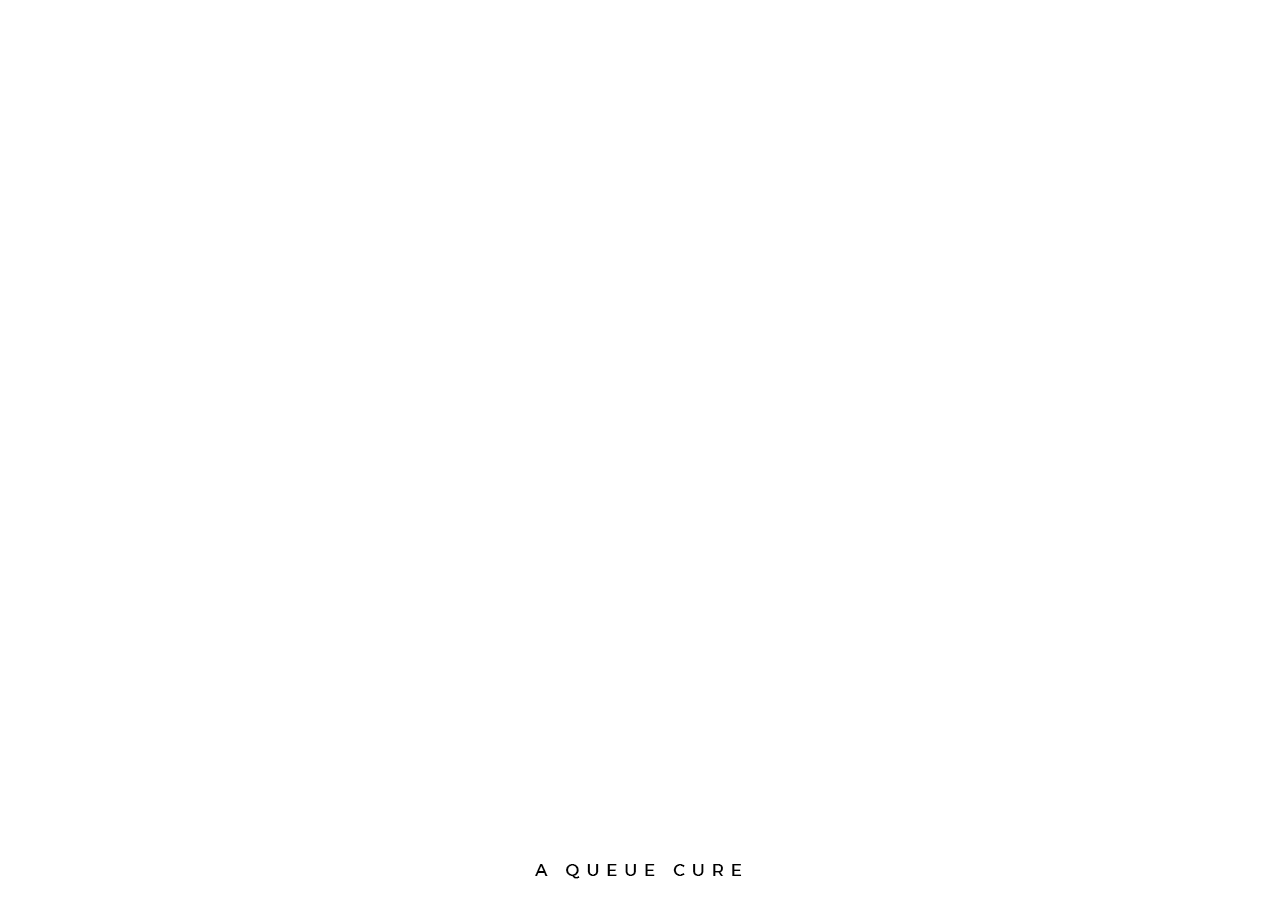
==== index.html @ 43c07cc2 "Changed to partials" ====
<!DOCTYPE html>
<html lang="en" ng-app= "Queuer" >

<head>
    <link rel="stylesheet" href="css/style.css">
    <meta charset="UTF-8">
    <!-- <link rel="stylesheet" href="css/skeleton.css"> -->
    <link rel="stylesheet" href="css/normalize.css">
    <link rel="stylesheet" href="css/style.css">
    <link href='https://fonts.googleapis.com/css?family=Open+Sans:400,800,700italic,700,600italic,600,400italic,300italic,300,800italic' rel='stylesheet' type='text/css'>
    <link href='https://fonts.googleapis.com/css?family=Teko:400,700' rel='stylesheet' type='text/css'>
    <link rel="stylesheet" href="http://cdnjs.cloudflare.com/ajax/libs/font-awesome/4.4.0/css/font-awesome.min.css">
    <title>Waiting List</title>
    <script src="https://cdnjs.cloudflare.com/ajax/libs/moment.js/2.13.0/moment.min.js" charset="utf-8"></script>
    <!-- angular depedencies -->
    <script src="https://ajax.googleapis.com/ajax/libs/angularjs/1.5.7/angular.min.js"></script>
    <script src="https://ajax.googleapis.com/ajax/libs/angularjs/1.5.7/angular-route.js"></script>
    <script src="http://ajax.googleapis.com/ajax/libs/angularjs/1.3.15/angular-resource.min.js"></script>
    	<script src="http://cdnjs.cloudflare.com/ajax/libs/angular-ui-router/0.2.15/angular-ui-router.js"></script>
    <script src="js/app.js"></script>
    <script src="js/controller/customerAdminController.js"></script>
    <script src="js/controller/restaurantController.js"></script>

    <script src="js/controller/customerPublicController.js"></script>
    <script src="js/controller/rootController.js"></script>

    <script src="js/models/customerPublic.js"></script>
    <script src="js/models/restaurant.js"></script>



    <script src="js/models/customerAdmin.js"></script>
    <script src="js/services/authInterceptor.js"></script>
    <script src="js/services/tokenService.js"></script>
</head>

<body>
  <div ui-view>

  </div>
    <footer>
      <img src="images/foot_line.png" width="226" height="30" alt=""/>
    </footer>


  </div>

</body>

</html>
---- css/style.css ----
html {}
body {
    margin: 0;
}
a:focus {
  background: none;

}
.more-top-bottom {
    margin: 15px 0 10px 0;
}
.less-top-bottom {
    margin: 2px;
}
a:link, a:visited, a:active {
    text-decoration: none;
    color: black;
    margin: 0;
    margin-bottom: 10px;
    font-size: 14px;
}
p {
    margin-top: 2px;
    margin-bottom: 10px;
    font-size: 14px;
}
#wrapper {
    width: 960px;
    margin: 0 auto;
    text-align: center;
}
header {
    padding: 20px 0;
    text-align: center;
    height: 150px;
    width: 100%;
}
footer {
    position: fixed;
    bottom: 0px;
    width: 100%;
    text-align: center;
    margin: 0 auto;
    height: 40px;
    background: white;
}
.container {
    padding-top: 40px;
    margin: 0 auto;
    display: flex;
    flex-flow: row;
    justify-content: flex-start;
    text-align: center;
    flex-wrap: wrap;
}

/*/////////////////////////////////////*/

.home-container {
    padding-top: 40px;
    text-align: center;
}
.home-chosen-restaurant {
    width: 350px;
    margin: 7px;
    display: flex;
    flex-flow: column;
    justify-content: flex-start;
}
.home-chosen-details {
    width: 100%;
    background: #e8e8e8;
    padding: 5px 0;
    display: flex;
    flex-flow: column;
    justify-content: flex-start;
    border-radius: 3px;
}
.home-customer-row {
    width: 100%;
    display: flex;
    flex-flow: row;
    justify-content: space-between;
    margin-top: 5px;
    color: white;
    background: #05A5B0;
}
.home-customer-heads {
    width: 70px;
    background-image: url('../images/head-back.png');
    background-repeat: no-repeat;
    padding-top: 14px;
    letter-spacing: 10px;
    color: #05A5B0;
    font-size: 25px;
    text-align: center;
}
.home-customer-name {
    text-align: left;
    width: 60%;
    font-size: 28px;
    font-weight: 500;
    margin-top: 15px;
    color: white;
}
.home-customer-mins {
    letter-spacing: 2px;
    padding-right: 15px;
    font-size: 35px;
    font-weight: 700;
    margin-top: 10px;
    color: white;
}
.home-customer-mins span {
    letter-spacing: 0;
    font-size: 14px;
}

/*//////////////////////////////////////////////////*/

.restaurantTitle {
    font-size: 16px;
    margin: 20px;
}
.customer-row {
    border-bottom: 10px solid white;
    padding: 10px;
    color: white;
    background: #05A5B0;
}
.home-restaurant {
    width: 305px;
    margin: 7px;
    display: flex;
    flex-flow: row;
    justify-content: flex-start;
}
.details {
    background: #e8e8e8;
    width: 210px;
    padding: 10px;
    display: flex;
    flex-flow: column;
    justify-content: flex-start;
    border-radius: 3px;
}
.home-stats {
    border-radius: 3px;
    text-align: center;
    color: white;
    background: #13747d;
    width: 100px;
    padding: 10px;
    display: flex;
    flex-flow: column;
    justify-content: space-around;
    border-left: 1px dashed #ccc;
}
.customerTable {
    margin: 0 auto;
    width: 100%;
}
h2 {
    margin-top: 8px;
    margin-bottom: 3px;
    font-size: 18px;
}
td {
    padding: 10px 20px;
    border-right: 1px dashed white;
    border-radius: 5px;
}
.vip {
    margin-top: 15px;
    font-size: 16px;
    color: #999;
}
thead {
    font-size: 20px;
    color: #999;
}
.name {
    text-align: left;
    padding-left: 15px;
    font-size: 22px;
    font-weight: 500;
}
.timer {
    letter-spacing: 1.2px;
    font-size: 30px;
    font-weight: 700;
}
.heads {
    padding-top: 12px;
    color: #878787;
    background-image: url('../images/head-back.png');
    background-repeat: no-repeat;
    background-position: 8px 0;
    font-size: 25px;
    text-align: center;
}

.public{
  background-position: 16px 0;
}
.timer span {
    letter-spacing: .2px;
    font-size: 15px;
    font-weight: 700;
}
.queue, .wait {
    text-align: left;
    font-size: 12px;
}
.queue-num {
    text-align: left;
    ;
    font-size: 80px;
    font-weight: 500;
}
.wait-num {
    text-align: left;
    ;
    font-size: 42px;
    font-weight: 600;
}

/*///////////////////////////////////////////////
BUTTONS
///////////////////////////////////////////////*/

.btn-doit {
    margin-left: 15px;
    color: white;
    width: 80px;
    background: #13747d;
    padding: 8px;
    border-radius: 5px;
    border: 0;
    font-size: 16px;
    cursor: pointer;
    transition: all 0.2s ease;
}
.wide {
    width: 100%;
    padding: 12px;
}
.upload {
    background: rgb(106, 106, 106);
    width: 98%;
    padding: 12px;
}
.btn-submit:hover, .btn-doit:hover, .btn-remove:hover {
    background: #e4b63b;
}
.btn-register {
    position: absolute;
    top: 10px;
    right: 10px;
    width: 80px;
    height: 35px;
    border: 1px solid #ccc;
    padding: 4px;
    margin: 10px;
    border-radius: 5px;
    font-size: 14px;
    color: white;
    cursor: pointer;
}
.topright-btns {}
.login_form {
    position: absolute;
    top: 10px;
    right: 10px;
    width: 80px;
    height: 35px;
    border: 1px solid #ccc;
    padding: 4px;
    margin: 10px;
    border-radius: 5px;
    font-size: 14px;
    color: white;
    cursor: pointer;
}
.btn-logout {
    position: absolute;
    top: 55px;
    right: 10px;
    width: 80px;
    height: 35px;
    border: 1px solid #ccc;
    padding: 4px;
    margin: 10px;
    border-radius: 5px;
    font-size: 14px;
    color: white;
    cursor: pointer;
}
.btn-login {
    margin: 5px 0 0 2px;
    width: 80px;
    height: 35px;
    border: 1px solid #ccc;
    border-radius: 5px;
    font-size: 14px;
    color: white;
    cursor: pointer;
}
.btn-remove {
    background: #13747d;
    width: 80px;
    height: 35px;
    border: 0;
    border-radius: 5px;
    font-size: 14px;
    color: white;
    cursor: pointer;
    transition: all 0.2s ease;
}
.btn-small a:link, .btn-small a:active, .btn-small a:visited {
    text-decoration: none;
    color: #d0cca2;
}
input, placeholder {
    color: #d0cca2;
}
input, textarea {
    font-size: 25px;
    background: white;
    color: black;
    font-variant: all-small-caps;
}
input:focus {
    outline: none;
}
input:-webkit-autofill {
    -webkit-box-shadow: 0 0 0px 1000px white inset;
}
.column {
    display: flex;
    flex-flow: column;
}
.loginForm {
  padding-left: 15px;
    position: absolute;
    top: 15px;
}
.loginForm input {
    width: 150px;
    padding: 8px;
    margin: 2px;
    border-radius: 5px;
    border: 1px solid #ccc;
    font-size: 15px;
}
.regForm input {
    width: 92%;
    padding: 12px;
    margin: 6px;
    border-radius: 5px;
    border: 1px solid #ccc;
    font-size: 15px;
}
.customerForm input {
    padding: 12px;
    margin: 6px;
    border-radius: 5px;
    border: 1px solid #ccc;
    font-size: 18px;
}
.customerForm {
    width: 100%;
    margin: 0 auto;
}
.top {
    height: 55px;
    width: 100%;
    margin: 30px auto;
    padding-bottom: 50px;
    border-bottom: 1px dashed #ccc;
}
#customer_heads {
    width: 54px;
}
#customer_name {
    width: 300px;
}
#customer_mobile {
    width: 210px;
}
#customer_eta {
    width: 60px;
}
.btn-submit {
    color: white;
    width: 210px;
    background: #13747d;
    padding: 8px;
    margin: 6px;
    border-radius: 5px;
    border: 0;
    font-size: 16px;
    cursor: pointer;
    transition: all 0.2s ease;
}
.delayForm input {
    width: 80px;
    padding: 8px;
    border-radius: 5px;
    border: 1px solid #ccc;
    font-size: 15px;
}
.change-eta {
    text-align: right;
    margin-bottom: 10px;
    height: 40px;
    float: right;
    display: flex;
    width: 200px;
}
.regForm {
    display: flex;
    flex-flow: column;
}
.flex {
    display: flex;
}
.regPage-container {
    margin-top: 30px;
    display: flex;
    flex-flow: row
}
.regPage-container .one {
    border-right: 1px dashed #ccc;
    width: 55%;
    text-align: center;
    margin: 10px;
    padding-right: 30px;
}
.regPage-container .two {
    width: 30%;
}
.customerPage-container {
    margin-top: 30px;
}

.publicPage-container {
  margin: 30px auto;
  max-width: 600px
}


.load-box {
    border-radius: 5px;
    background: #e3e3e3;
    width: 100%;
    height: 325px;
    margin: 17px 5px;
}
---- css/skeleton.css ----
/*
* Skeleton V2.0.4
* Copyright 2014, Dave Gamache
* www.getskeleton.com
* Free to use under the MIT license.
* http://www.opensource.org/licenses/mit-license.php
* 12/29/2014
*/


/* Table of contents
––––––––––––––––––––––––––––––––––––––––––––––––––
- Grid
- Base Styles
- Typography
- Links
- Buttons
- Forms
- Lists
- Code
- Tables
- Spacing
- Utilities
- Clearing
- Media Queries
*/


/* Grid
–––––––––––––––––––––––––––––––––––––––––––––––––– */
.container {
  position: relative;
  width: 100%;
  max-width: 960px;
  margin: 0 auto;
  padding: 0 20px;
  box-sizing: border-box; }
.column,
.columns {
  width: 100%;
  float: left;
  box-sizing: border-box; }

/* For devices larger than 400px */
@media (min-width: 400px) {
  .container {
    width: 85%;
    padding: 0; }
}

/* For devices larger than 550px */
@media (min-width: 550px) {
  .container {
    width: 80%; }
  .column,
  .columns {
    margin-left: 4%; }
  .column:first-child,
  .columns:first-child {
    margin-left: 0; }

  .one.column,
  .one.columns                    { width: 4.66666666667%; }
  .two.columns                    { width: 13.3333333333%; }
  .three.columns                  { width: 22%;            }
  .four.columns                   { width: 30.6666666667%; }
  .five.columns                   { width: 39.3333333333%; }
  .six.columns                    { width: 48%;            }
  .seven.columns                  { width: 56.6666666667%; }
  .eight.columns                  { width: 65.3333333333%; }
  .nine.columns                   { width: 74.0%;          }
  .ten.columns                    { width: 82.6666666667%; }
  .eleven.columns                 { width: 91.3333333333%; }
  .twelve.columns                 { width: 100%; margin-left: 0; }

  .one-third.column               { width: 30.6666666667%; }
  .two-thirds.column              { width: 65.3333333333%; }

  .one-half.column                { width: 48%; }

  /* Offsets */
  .offset-by-one.column,
  .offset-by-one.columns          { margin-left: 8.66666666667%; }
  .offset-by-two.column,
  .offset-by-two.columns          { margin-left: 17.3333333333%; }
  .offset-by-three.column,
  .offset-by-three.columns        { margin-left: 26%;            }
  .offset-by-four.column,
  .offset-by-four.columns         { margin-left: 34.6666666667%; }
  .offset-by-five.column,
  .offset-by-five.columns         { margin-left: 43.3333333333%; }
  .offset-by-six.column,
  .offset-by-six.columns          { margin-left: 52%;            }
  .offset-by-seven.column,
  .offset-by-seven.columns        { margin-left: 60.6666666667%; }
  .offset-by-eight.column,
  .offset-by-eight.columns        { margin-left: 69.3333333333%; }
  .offset-by-nine.column,
  .offset-by-nine.columns         { margin-left: 78.0%;          }
  .offset-by-ten.column,
  .offset-by-ten.columns          { margin-left: 86.6666666667%; }
  .offset-by-eleven.column,
  .offset-by-eleven.columns       { margin-left: 95.3333333333%; }

  .offset-by-one-third.column,
  .offset-by-one-third.columns    { margin-left: 34.6666666667%; }
  .offset-by-two-thirds.column,
  .offset-by-two-thirds.columns   { margin-left: 69.3333333333%; }

  .offset-by-one-half.column,
  .offset-by-one-half.columns     { margin-left: 52%; }

}


/* Base Styles
–––––––––––––––––––––––––––––––––––––––––––––––––– */
/* NOTE
html is set to 62.5% so that all the REM measurements throughout Skeleton
are based on 10px sizing. So basically 1.5rem = 15px :) */
html {
  font-size: 62.5%; }
body {
  font-size: 1.5em; /* currently ems cause chrome bug misinterpreting rems on body element */
  line-height: 1.6;
  font-weight: 400;
  font-family: "Raleway", "HelveticaNeue", "Helvetica Neue", Helvetica, Arial, sans-serif;
  color: #222; }


/* Typography
–––––––––––––––––––––––––––––––––––––––––––––––––– */
h1, h2, h3, h4, h5, h6 {
  margin-top: 0;
  margin-bottom: 2rem;
  font-weight: 300; }
h1 { font-size: 4.0rem; line-height: 1.2;  letter-spacing: -.1rem;}
h2 { font-size: 3.6rem; line-height: 1.25; letter-spacing: -.1rem; }
h3 { font-size: 3.0rem; line-height: 1.3;  letter-spacing: -.1rem; }
h4 { font-size: 2.4rem; line-height: 1.35; letter-spacing: -.08rem; }
h5 { font-size: 1.8rem; line-height: 1.5;  letter-spacing: -.05rem; }
h6 { font-size: 1.5rem; line-height: 1.6;  letter-spacing: 0; }

/* Larger than phablet */
@media (min-width: 550px) {
  h1 { font-size: 5.0rem; }
  h2 { font-size: 4.2rem; }
  h3 { font-size: 3.6rem; }
  h4 { font-size: 3.0rem; }
  h5 { font-size: 2.4rem; }
  h6 { font-size: 1.5rem; }
}

p {
  margin-top: 0; 
text-align: left;
}


/* Links
–––––––––––––––––––––––––––––––––––––––––––––––––– */
a {
  color: #1EAEDB; }
a:hover {
  color: #0FA0CE; }


/* Buttons
–––––––––––––––––––––––––––––––––––––––––––––––––– */
.button,
button,
input[type="submit"],
input[type="reset"],
input[type="button"] {
  display: inline-block;
  height: 38px;
  padding: 0 30px;
  color: #555;
  text-align: center;
  font-size: 11px;
  font-weight: 600;
  line-height: 38px;
  letter-spacing: .1rem;
  text-transform: uppercase;
  text-decoration: none;
  white-space: nowrap;
  background-color: transparent;
  border-radius: 4px;
  border: 1px solid #bbb;
  cursor: pointer;
  box-sizing: border-box; }
.button:hover,
button:hover,
input[type="submit"]:hover,
input[type="reset"]:hover,
input[type="button"]:hover,
.button:focus,
button:focus,
input[type="submit"]:focus,
input[type="reset"]:focus,
input[type="button"]:focus {
  color: #333;
  border-color: #888;
  outline: 0; }
.button.button-primary,
button.button-primary,
input[type="submit"].button-primary,
input[type="reset"].button-primary,
input[type="button"].button-primary {
  color: #FFF;
  background-color: #33C3F0;
  border-color: #33C3F0; }
.button.button-primary:hover,
button.button-primary:hover,
input[type="submit"].button-primary:hover,
input[type="reset"].button-primary:hover,
input[type="button"].button-primary:hover,
.button.button-primary:focus,
button.button-primary:focus,
input[type="submit"].button-primary:focus,
input[type="reset"].button-primary:focus,
input[type="button"].button-primary:focus {
  color: #FFF;
  background-color: #1EAEDB;
  border-color: #1EAEDB; }


/* Forms
–––––––––––––––––––––––––––––––––––––––––––––––––– */
input[type="email"],
input[type="number"],
input[type="search"],
input[type="text"],
input[type="tel"],
input[type="url"],
input[type="password"],
textarea,
select {
  height: 38px;
  padding: 6px 10px; /* The 6px vertically centers text on FF, ignored by Webkit */
  background-color: #fff;
  border: 1px solid #D1D1D1;
  border-radius: 4px;
  box-shadow: none;
  box-sizing: border-box; }
/* Removes awkward default styles on some inputs for iOS */
input[type="email"],
input[type="number"],
input[type="search"],
input[type="text"],
input[type="tel"],
input[type="url"],
input[type="password"],
textarea {
  -webkit-appearance: none;
     -moz-appearance: none;
          appearance: none; }
textarea {
  min-height: 65px;
  padding-top: 6px;
  padding-bottom: 6px; }
input[type="email"]:focus,
input[type="number"]:focus,
input[type="search"]:focus,
input[type="text"]:focus,
input[type="tel"]:focus,
input[type="url"]:focus,
input[type="password"]:focus,
textarea:focus,
select:focus {
  border: 1px solid #33C3F0;
  outline: 0; }
label,
legend {
  display: block;
  margin-bottom: .5rem;
  font-weight: 600; }
fieldset {
  padding: 0;
  border-width: 0; }
input[type="checkbox"],
input[type="radio"] {
  display: inline; }
label > .label-body {
  display: inline-block;
  margin-left: .5rem;
  font-weight: normal; }


/* Lists
–––––––––––––––––––––––––––––––––––––––––––––––––– */
ul {
  list-style: circle inside; }
ol {
  list-style: decimal inside; }
ol, ul {
  padding-left: 0;
  margin-top: 0; }
ul ul,
ul ol,
ol ol,
ol ul {
  margin: 1.5rem 0 1.5rem 3rem;
  font-size: 90%; }
li {
  margin-bottom: 1rem; }


/* Code
–––––––––––––––––––––––––––––––––––––––––––––––––– */
code {
  padding: .2rem .5rem;
  margin: 0 .2rem;
  font-size: 90%;
  white-space: nowrap;
  background: #F1F1F1;
  border: 1px solid #E1E1E1;
  border-radius: 4px; }
pre > code {
  display: block;
  padding: 1rem 1.5rem;
  white-space: pre; }


/* Tables
–––––––––––––––––––––––––––––––––––––––––––––––––– */
th,
td {
  padding: 12px 15px;
  text-align: left;
  border-bottom: 1px solid #E1E1E1; }
th:first-child,
td:first-child {
  padding-left: 0; }
th:last-child,
td:last-child {
  padding-right: 0; }


/* Spacing
–––––––––––––––––––––––––––––––––––––––––––––––––– */
button,
.button {
  margin-bottom: 1rem; }
input,
textarea,
select,
fieldset {
  margin-bottom: 1.5rem; }
pre,
blockquote,
dl,
figure,
table,
p,
ul,
ol,
form {
  margin-bottom: 2.5rem; }


/* Utilities
–––––––––––––––––––––––––––––––––––––––––––––––––– */
.u-full-width {
  width: 100%;
  box-sizing: border-box; }
.u-max-full-width {
  max-width: 100%;
  box-sizing: border-box; }
.u-pull-right {
  float: right; }
.u-pull-left {
  float: left; }


/* Misc
–––––––––––––––––––––––––––––––––––––––––––––––––– */
hr {
  margin-top: 3rem;
  margin-bottom: 3.5rem;
  border-width: 0;
  border-top: 1px solid #E1E1E1; }


/* Clearing
–––––––––––––––––––––––––––––––––––––––––––––––––– */

/* Self Clearing Goodness */
.container:after,
.row:after,
.u-cf {
  content: "";
  display: table;
  clear: both; }


/* Media Queries
–––––––––––––––––––––––––––––––––––––––––––––––––– */
/*
Note: The best way to structure the use of media queries is to create the queries
near the relevant code. For example, if you wanted to change the styles for buttons
on small devices, paste the mobile query code up in the buttons section and style it
there.
*/


/* Larger than mobile */
@media (min-width: 400px) {}

/* Larger than phablet (also point when grid becomes active) */
@media (min-width: 550px) {}

/* Larger than tablet */
@media (min-width: 750px) {}

/* Larger than desktop */
@media (min-width: 1000px) {}

/* Larger than Desktop HD */
@media (min-width: 1200px) {}
---- css/style.css ----
html {}
body {
    margin: 0;
}
a:focus {
  background: none;

}
.more-top-bottom {
    margin: 15px 0 10px 0;
}
.less-top-bottom {
    margin: 2px;
}
a:link, a:visited, a:active {
    text-decoration: none;
    color: black;
    margin: 0;
    margin-bottom: 10px;
    font-size: 14px;
}
p {
    margin-top: 2px;
    margin-bottom: 10px;
    font-size: 14px;
}
#wrapper {
    width: 960px;
    margin: 0 auto;
    text-align: center;
}
header {
    padding: 20px 0;
    text-align: center;
    height: 150px;
    width: 100%;
}
footer {
    position: fixed;
    bottom: 0px;
    width: 100%;
    text-align: center;
    margin: 0 auto;
    height: 40px;
    background: white;
}
.container {
    padding-top: 40px;
    margin: 0 auto;
    display: flex;
    flex-flow: row;
    justify-content: flex-start;
    text-align: center;
    flex-wrap: wrap;
}

/*/////////////////////////////////////*/

.home-container {
    padding-top: 40px;
    text-align: center;
}
.home-chosen-restaurant {
    width: 350px;
    margin: 7px;
    display: flex;
    flex-flow: column;
    justify-content: flex-start;
}
.home-chosen-details {
    width: 100%;
    background: #e8e8e8;
    padding: 5px 0;
    display: flex;
    flex-flow: column;
    justify-content: flex-start;
    border-radius: 3px;
}
.home-customer-row {
    width: 100%;
    display: flex;
    flex-flow: row;
    justify-content: space-between;
    margin-top: 5px;
    color: white;
    background: #05A5B0;
}
.home-customer-heads {
    width: 70px;
    background-image: url('../images/head-back.png');
    background-repeat: no-repeat;
    padding-top: 14px;
    letter-spacing: 10px;
    color: #05A5B0;
    font-size: 25px;
    text-align: center;
}
.home-customer-name {
    text-align: left;
    width: 60%;
    font-size: 28px;
    font-weight: 500;
    margin-top: 15px;
    color: white;
}
.home-customer-mins {
    letter-spacing: 2px;
    padding-right: 15px;
    font-size: 35px;
    font-weight: 700;
    margin-top: 10px;
    color: white;
}
.home-customer-mins span {
    letter-spacing: 0;
    font-size: 14px;
}

/*//////////////////////////////////////////////////*/

.restaurantTitle {
    font-size: 16px;
    margin: 20px;
}
.customer-row {
    border-bottom: 10px solid white;
    padding: 10px;
    color: white;
    background: #05A5B0;
}
.home-restaurant {
    width: 305px;
    margin: 7px;
    display: flex;
    flex-flow: row;
    justify-content: flex-start;
}
.details {
    background: #e8e8e8;
    width: 210px;
    padding: 10px;
    display: flex;
    flex-flow: column;
    justify-content: flex-start;
    border-radius: 3px;
}
.home-stats {
    border-radius: 3px;
    text-align: center;
    color: white;
    background: #13747d;
    width: 100px;
    padding: 10px;
    display: flex;
    flex-flow: column;
    justify-content: space-around;
    border-left: 1px dashed #ccc;
}
.customerTable {
    margin: 0 auto;
    width: 100%;
}
h2 {
    margin-top: 8px;
    margin-bottom: 3px;
    font-size: 18px;
}
td {
    padding: 10px 20px;
    border-right: 1px dashed white;
    border-radius: 5px;
}
.vip {
    margin-top: 15px;
    font-size: 16px;
    color: #999;
}
thead {
    font-size: 20px;
    color: #999;
}
.name {
    text-align: left;
    padding-left: 15px;
    font-size: 22px;
    font-weight: 500;
}
.timer {
    letter-spacing: 1.2px;
    font-size: 30px;
    font-weight: 700;
}
.heads {
    padding-top: 12px;
    color: #878787;
    background-image: url('../images/head-back.png');
    background-repeat: no-repeat;
    background-position: 8px 0;
    font-size: 25px;
    text-align: center;
}

.public{
  background-position: 16px 0;
}
.timer span {
    letter-spacing: .2px;
    font-size: 15px;
    font-weight: 700;
}
.queue, .wait {
    text-align: left;
    font-size: 12px;
}
.queue-num {
    text-align: left;
    ;
    font-size: 80px;
    font-weight: 500;
}
.wait-num {
    text-align: left;
    ;
    font-size: 42px;
    font-weight: 600;
}

/*///////////////////////////////////////////////
BUTTONS
///////////////////////////////////////////////*/

.btn-doit {
    margin-left: 15px;
    color: white;
    width: 80px;
    background: #13747d;
    padding: 8px;
    border-radius: 5px;
    border: 0;
    font-size: 16px;
    cursor: pointer;
    transition: all 0.2s ease;
}
.wide {
    width: 100%;
    padding: 12px;
}
.upload {
    background: rgb(106, 106, 106);
    width: 98%;
    padding: 12px;
}
.btn-submit:hover, .btn-doit:hover, .btn-remove:hover {
    background: #e4b63b;
}
.btn-register {
    position: absolute;
    top: 10px;
    right: 10px;
    width: 80px;
    height: 35px;
    border: 1px solid #ccc;
    padding: 4px;
    margin: 10px;
    border-radius: 5px;
    font-size: 14px;
    color: white;
    cursor: pointer;
}
.topright-btns {}
.login_form {
    position: absolute;
    top: 10px;
    right: 10px;
    width: 80px;
    height: 35px;
    border: 1px solid #ccc;
    padding: 4px;
    margin: 10px;
    border-radius: 5px;
    font-size: 14px;
    color: white;
    cursor: pointer;
}
.btn-logout {
    position: absolute;
    top: 55px;
    right: 10px;
    width: 80px;
    height: 35px;
    border: 1px solid #ccc;
    padding: 4px;
    margin: 10px;
    border-radius: 5px;
    font-size: 14px;
    color: white;
    cursor: pointer;
}
.btn-login {
    margin: 5px 0 0 2px;
    width: 80px;
    height: 35px;
    border: 1px solid #ccc;
    border-radius: 5px;
    font-size: 14px;
    color: white;
    cursor: pointer;
}
.btn-remove {
    background: #13747d;
    width: 80px;
    height: 35px;
    border: 0;
    border-radius: 5px;
    font-size: 14px;
    color: white;
    cursor: pointer;
    transition: all 0.2s ease;
}
.btn-small a:link, .btn-small a:active, .btn-small a:visited {
    text-decoration: none;
    color: #d0cca2;
}
input, placeholder {
    color: #d0cca2;
}
input, textarea {
    font-size: 25px;
    background: white;
    color: black;
    font-variant: all-small-caps;
}
input:focus {
    outline: none;
}
input:-webkit-autofill {
    -webkit-box-shadow: 0 0 0px 1000px white inset;
}
.column {
    display: flex;
    flex-flow: column;
}
.loginForm {
  padding-left: 15px;
    position: absolute;
    top: 15px;
}
.loginForm input {
    width: 150px;
    padding: 8px;
    margin: 2px;
    border-radius: 5px;
    border: 1px solid #ccc;
    font-size: 15px;
}
.regForm input {
    width: 92%;
    padding: 12px;
    margin: 6px;
    border-radius: 5px;
    border: 1px solid #ccc;
    font-size: 15px;
}
.customerForm input {
    padding: 12px;
    margin: 6px;
    border-radius: 5px;
    border: 1px solid #ccc;
    font-size: 18px;
}
.customerForm {
    width: 100%;
    margin: 0 auto;
}
.top {
    height: 55px;
    width: 100%;
    margin: 30px auto;
    padding-bottom: 50px;
    border-bottom: 1px dashed #ccc;
}
#customer_heads {
    width: 54px;
}
#customer_name {
    width: 300px;
}
#customer_mobile {
    width: 210px;
}
#customer_eta {
    width: 60px;
}
.btn-submit {
    color: white;
    width: 210px;
    background: #13747d;
    padding: 8px;
    margin: 6px;
    border-radius: 5px;
    border: 0;
    font-size: 16px;
    cursor: pointer;
    transition: all 0.2s ease;
}
.delayForm input {
    width: 80px;
    padding: 8px;
    border-radius: 5px;
    border: 1px solid #ccc;
    font-size: 15px;
}
.change-eta {
    text-align: right;
    margin-bottom: 10px;
    height: 40px;
    float: right;
    display: flex;
    width: 200px;
}
.regForm {
    display: flex;
    flex-flow: column;
}
.flex {
    display: flex;
}
.regPage-container {
    margin-top: 30px;
    display: flex;
    flex-flow: row
}
.regPage-container .one {
    border-right: 1px dashed #ccc;
    width: 55%;
    text-align: center;
    margin: 10px;
    padding-right: 30px;
}
.regPage-container .two {
    width: 30%;
}
.customerPage-container {
    margin-top: 30px;
}

.publicPage-container {
  margin: 30px auto;
  max-width: 600px
}


.load-box {
    border-radius: 5px;
    background: #e3e3e3;
    width: 100%;
    height: 325px;
    margin: 17px 5px;
}
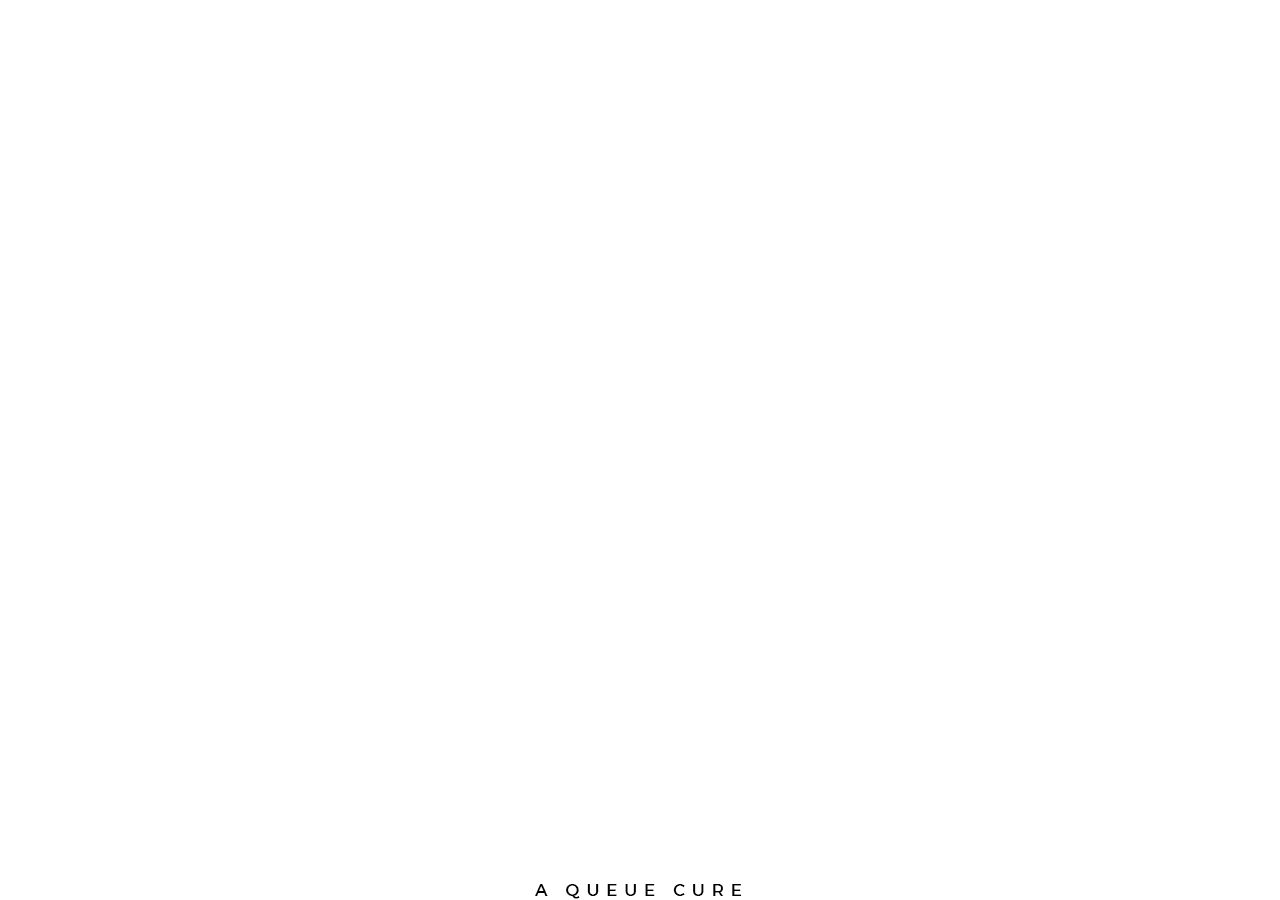
==== commit a6da338a: "Fixed partials, and state Route" ====
--- a/index.html
+++ b/index.html
@@ -16,7 +16,7 @@
     <script src="https://ajax.googleapis.com/ajax/libs/angularjs/1.5.7/angular.min.js"></script>
     <script src="https://ajax.googleapis.com/ajax/libs/angularjs/1.5.7/angular-route.js"></script>
     <script src="http://ajax.googleapis.com/ajax/libs/angularjs/1.3.15/angular-resource.min.js"></script>
-    	<script src="http://cdnjs.cloudflare.com/ajax/libs/angular-ui-router/0.2.15/angular-ui-router.js"></script>
+  	<script src="http://cdnjs.cloudflare.com/ajax/libs/angular-ui-router/0.2.15/angular-ui-router.js"></script>
     <script src="js/app.js"></script>
     <script src="js/controller/customerAdminController.js"></script>
     <script src="js/controller/restaurantController.js"></script>
@@ -35,6 +35,7 @@
 </head>
 
 <body>
+  
   <div ui-view>
 
   </div>
@@ -45,6 +46,7 @@
 
   </div>
 
+  <script src="https://cdnjs.cloudflare.com/ajax/libs/underscore.js/1.8.3/underscore-min.js"></script>
 </body>
 
 </html>
--- a/css/style.css
+++ b/css/style.css
@@ -41,7 +41,7 @@
     width: 100%;
     text-align: center;
     margin: 0 auto;
-    height: 40px;
+    height: 20px;
     background: white;
 }
 .container {
--- a/css/style.css
+++ b/css/style.css
@@ -41,7 +41,7 @@
     width: 100%;
     text-align: center;
     margin: 0 auto;
-    height: 40px;
+    height: 20px;
     background: white;
 }
 .container {
